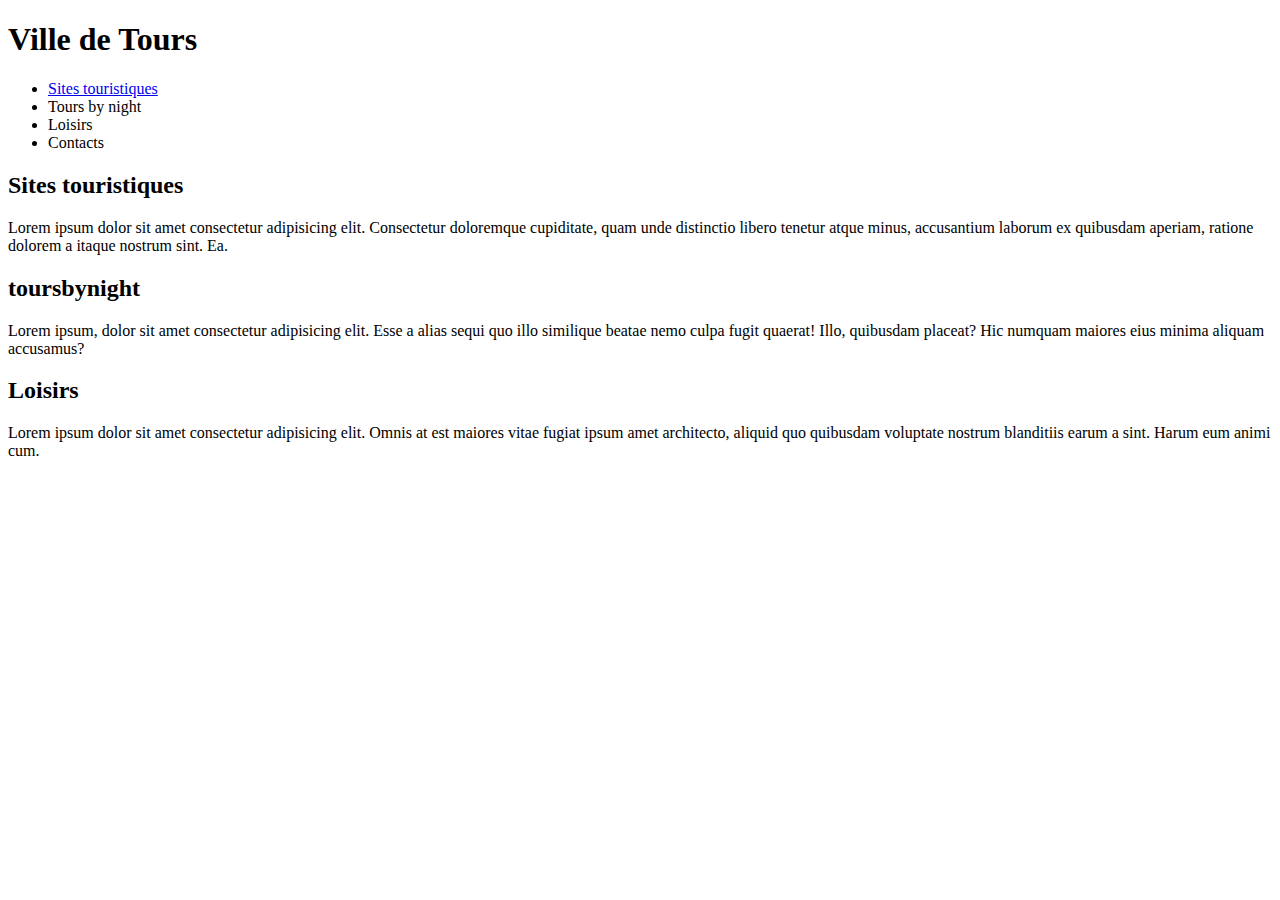
==== index.html @ 2db53eea "Merge pull request #2 from ke-prog/patch-1" ====
<!DOCTYPE html>
<html  lang="fr">
<head>
    <meta charset="UTF-8">
    <title class="titre-head"> Ville de Tours </title>
    <meta name="description" content="presentation de la ville de tours ">
    <link href="style.css" rel="stylesheet">
</head>

<body>
    <header class="header">
        <h1>Ville de Tours</h1>
        <nav class="nav-header">
            <ul >
                <li><a href="sitestouristiques.html">Sites touristiques</a></li>
                <li><a href="toursbynight.html"></a>Tours by night</li>
                <li><a href="loisirs.html"></a>Loisirs</li>
                <li><a href="contacts.html"></a>Contacts</li>  
            </ul>
        </nav>
    </header>
     <section>
        <h2>Sites touristiques</h2>
            <p>Lorem ipsum dolor sit amet consectetur adipisicing elit. Consectetur doloremque cupiditate, quam unde distinctio libero tenetur atque minus, accusantium laborum ex quibusdam aperiam, ratione dolorem a itaque nostrum sint. Ea.</p>
    </section>
    <section>
        <h2>toursbynight</h2>
            <p>Lorem ipsum, dolor sit amet consectetur adipisicing elit. Esse a alias sequi quo illo similique beatae nemo culpa fugit quaerat! Illo, quibusdam placeat? Hic numquam maiores eius minima aliquam accusamus?</p>
    </section>
    <section>
        <h2>Loisirs</h2>
            <p>Lorem ipsum dolor sit amet consectetur adipisicing elit. Omnis at est maiores vitae fugiat ipsum amet architecto, aliquid quo quibusdam voluptate nostrum blanditiis earum a sint. Harum eum animi cum.</p>
    </section>
</body>
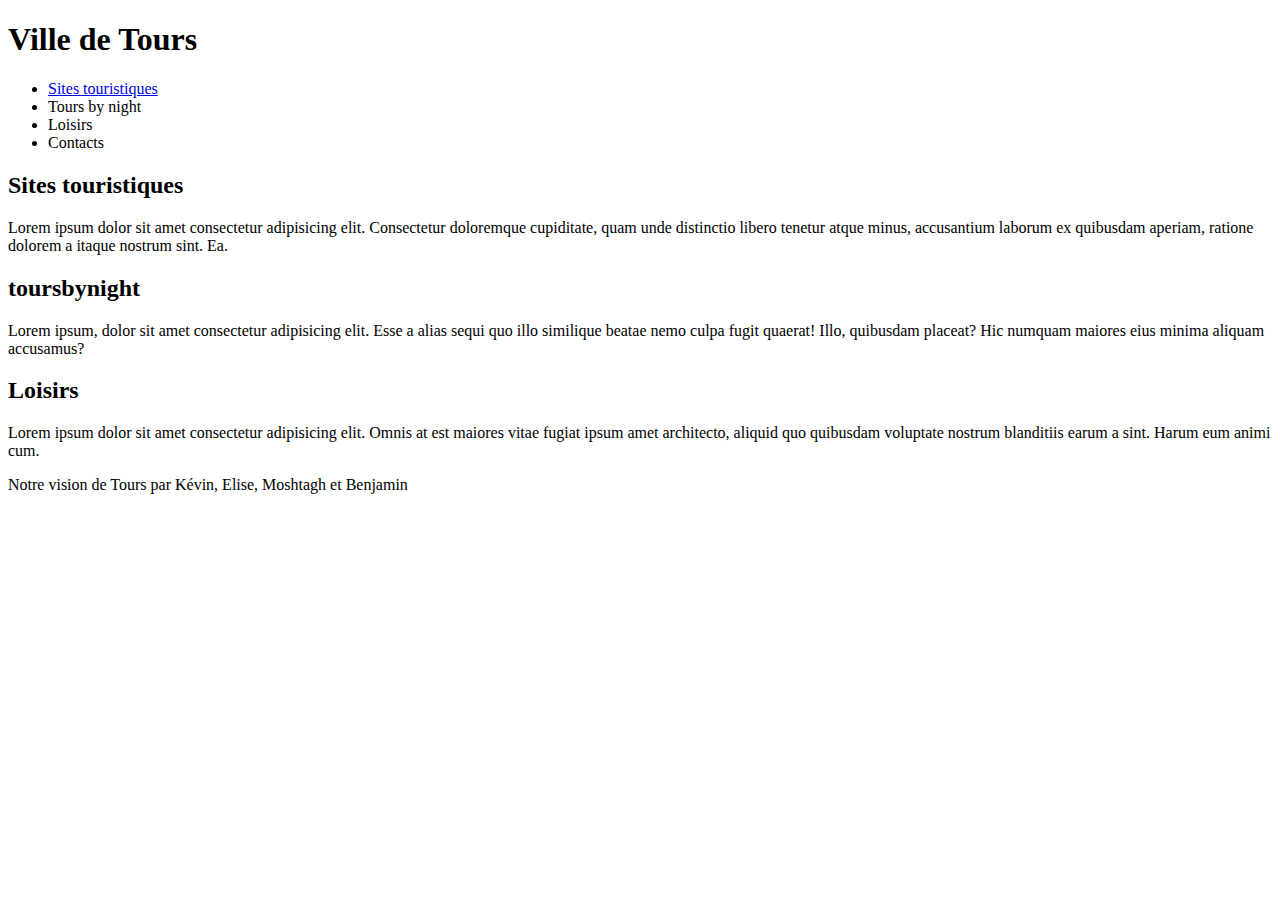
==== commit b9c14653: "Merge pull request #6 from moshtaghfr/patch-3" ====
--- a/index.html
+++ b/index.html
@@ -4,6 +4,7 @@
     <meta charset="UTF-8">
     <title class="titre-head"> Ville de Tours </title>
     <meta name="description" content="presentation de la ville de tours ">
+    <link href="https://fonts.googleapis.com/css?family=Poppins&display=swap" rel="stylesheet">
     <link href="style.css" rel="stylesheet">
 </head>
 
@@ -31,4 +32,8 @@
         <h2>Loisirs</h2>
             <p>Lorem ipsum dolor sit amet consectetur adipisicing elit. Omnis at est maiores vitae fugiat ipsum amet architecto, aliquid quo quibusdam voluptate nostrum blanditiis earum a sint. Harum eum animi cum.</p>
     </section>
+    <footer class="footer">
+    <p>Notre vision de Tours par Kévin, Elise, Moshtagh et Benjamin</p>
+    </footer>
 </body>
+</html>
--- a/style.css
+++ b/style.css
@@ -0,0 +1,10 @@
+css
+
+/* section sites touristiques background color #009FB7
+/* section Toursbynight background color #32213A
+/* section Loisirs background color #43C59E
+/* bandeau nav background color black
+
+/* color white
+/* font <link href="https://fonts.googleapis.com/css?family=Poppins&display=swap" rel="stylesheet">
+/* font-family: 'Poppins', sans-serif;
